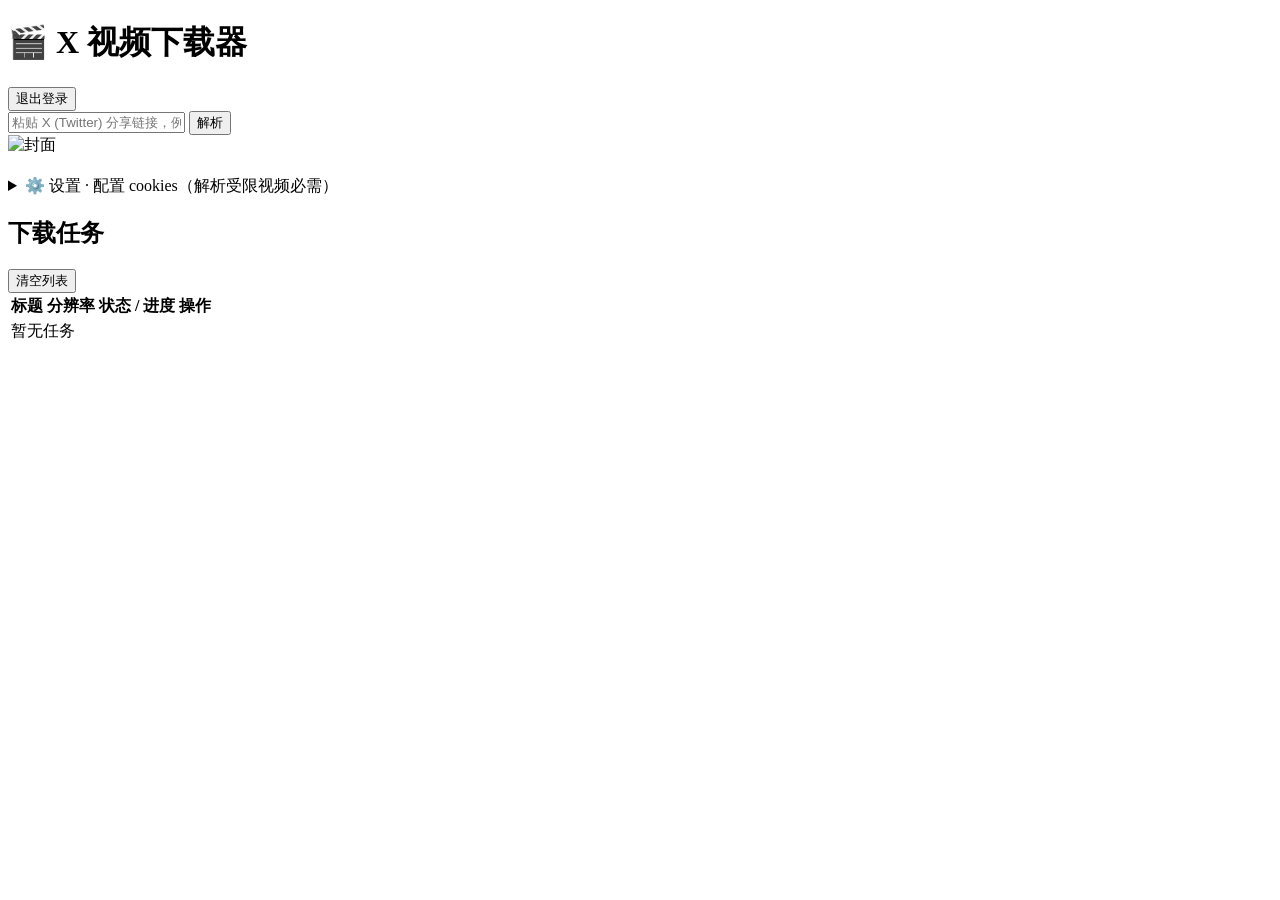
==== app/static/index.html @ 6645245e "feat: X(Twitter) 视频下载器 - 解析/多线程下载/cookies/任务管理/Docker 部署 Co-Authored-By: Claude Opus 4.8 <noreply@an" ====
<!DOCTYPE html>
<html lang="zh">
<head>
  <meta charset="UTF-8">
  <meta name="viewport" content="width=device-width, initial-scale=1.0">
  <title>X 视频下载器</title>
  <link rel="stylesheet" href="/static/style.css">
</head>
<body>
  <header>
    <h1>🎬 X 视频下载器</h1>
    <button class="link" id="logoutBtn">退出登录</button>
  </header>

  <main>
    <section class="card">
      <div class="row">
        <input type="text" id="urlInput" placeholder="粘贴 X (Twitter) 分享链接，例如 https://x.com/user/status/123...">
        <button id="parseBtn">解析</button>
      </div>
      <div class="status-bar" id="cfgBar"></div>
      <div class="error" id="parseError"></div>
    </section>

    <section class="card hidden" id="resultCard">
      <div class="result">
        <img id="thumb" alt="封面">
        <div class="meta">
          <h2 id="vTitle"></h2>
          <p class="muted" id="vUploader"></p>
          <div id="resList" class="res-list"></div>
        </div>
      </div>
    </section>

    <section class="card">
      <details id="settings">
        <summary>⚙️ 设置 · 配置 cookies（解析受限视频必需）</summary>

        <div class="cookie-method">
          <h4>方式一：粘贴 token（推荐，最省事）</h4>
          <p class="muted">登录 x.com → 按 <code>F12</code> → Application → Cookies → <code>https://x.com</code>，复制下面两个值：</p>
          <div class="field"><label>auth_token</label><input type="text" id="authToken" placeholder="一长串字符（必填）"></div>
          <div class="field"><label>ct0</label><input type="text" id="ct0Token" placeholder="建议填写，可留空"></div>
          <button id="saveTokenBtn">保存</button>
          <span class="hint" id="tokenHint"></span>
        </div>

        <div class="cookie-method">
          <h4>方式二：上传 cookies.txt</h4>
          <p class="muted">用浏览器扩展「Get cookies.txt LOCALLY」导出 Netscape 格式文件后上传。</p>
          <div class="row">
            <input type="file" id="cookieFile" accept=".txt">
            <button id="uploadCookieBtn">上传</button>
          </div>
          <span class="hint" id="cookieHint"></span>
        </div>
      </details>
    </section>

    <section class="card">
      <div class="task-header">
        <h2>下载任务</h2>
        <button class="link" id="clearTasksBtn">清空列表</button>
      </div>
      <table id="taskTable">
        <thead>
          <tr><th>标题</th><th>分辨率</th><th>状态 / 进度</th><th>操作</th></tr>
        </thead>
        <tbody id="taskBody">
          <tr><td colspan="4" class="muted center">暂无任务</td></tr>
        </tbody>
      </table>
    </section>
  </main>

  <script src="/static/app.js"></script>
</body>
</html>
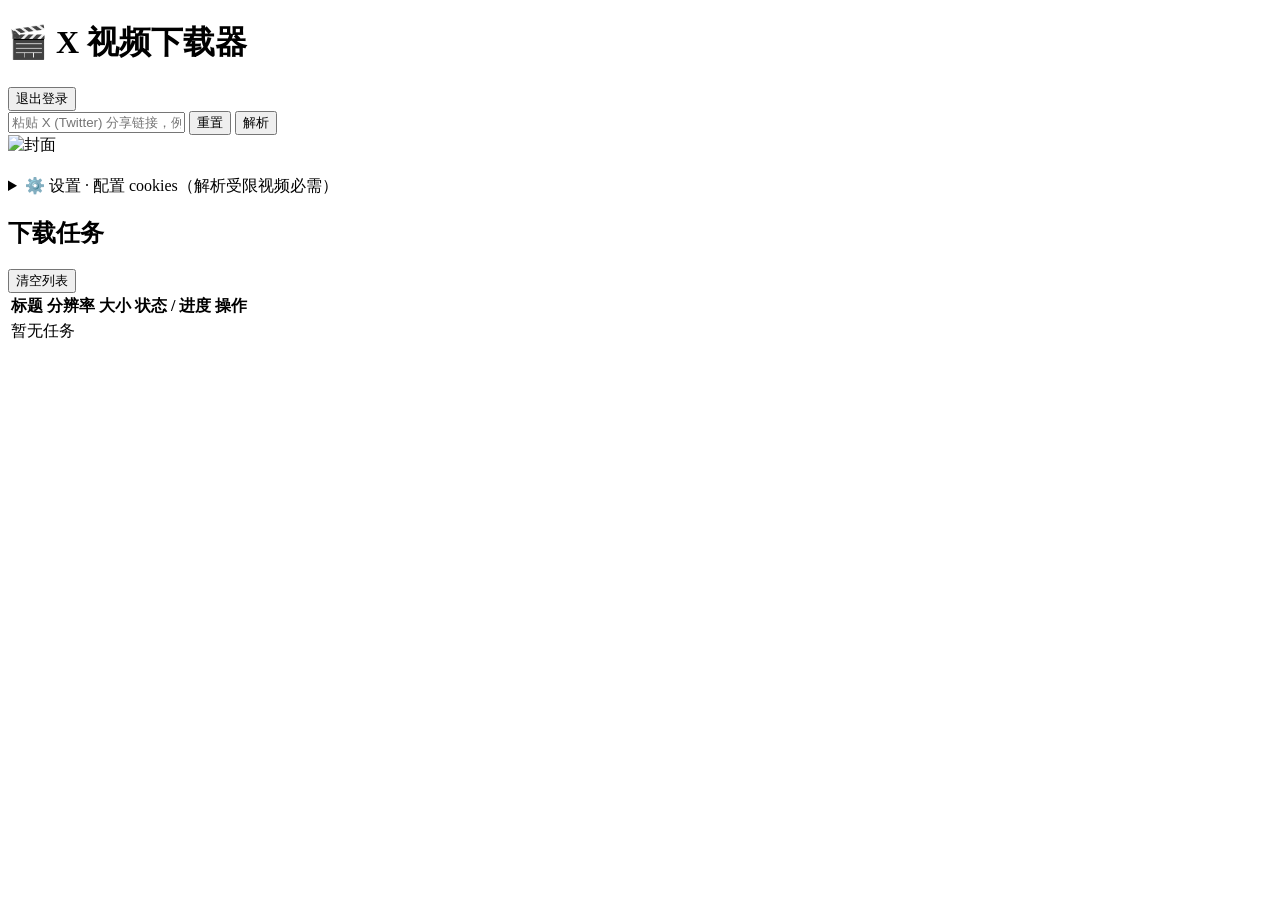
==== commit 270198f3: "feat: 暂停/继续下载、文件大小显示、链接一键重置 - 暂停/继续：progress_hook 抛 DownloadCancelled 中断并发下载，续传保留分片 - 新增 socket_time" ====
--- a/app/static/index.html
+++ b/app/static/index.html
@@ -16,6 +16,7 @@
     <section class="card">
       <div class="row">
         <input type="text" id="urlInput" placeholder="粘贴 X (Twitter) 分享链接，例如 https://x.com/user/status/123...">
+        <button id="resetBtn" class="btn-secondary" title="清空链接与解析结果">重置</button>
         <button id="parseBtn">解析</button>
       </div>
       <div class="status-bar" id="cfgBar"></div>
@@ -65,10 +66,10 @@
       </div>
       <table id="taskTable">
         <thead>
-          <tr><th>标题</th><th>分辨率</th><th>状态 / 进度</th><th>操作</th></tr>
+          <tr><th>标题</th><th>分辨率</th><th>大小</th><th>状态 / 进度</th><th>操作</th></tr>
         </thead>
         <tbody id="taskBody">
-          <tr><td colspan="4" class="muted center">暂无任务</td></tr>
+          <tr><td colspan="5" class="muted center">暂无任务</td></tr>
         </tbody>
       </table>
     </section>
